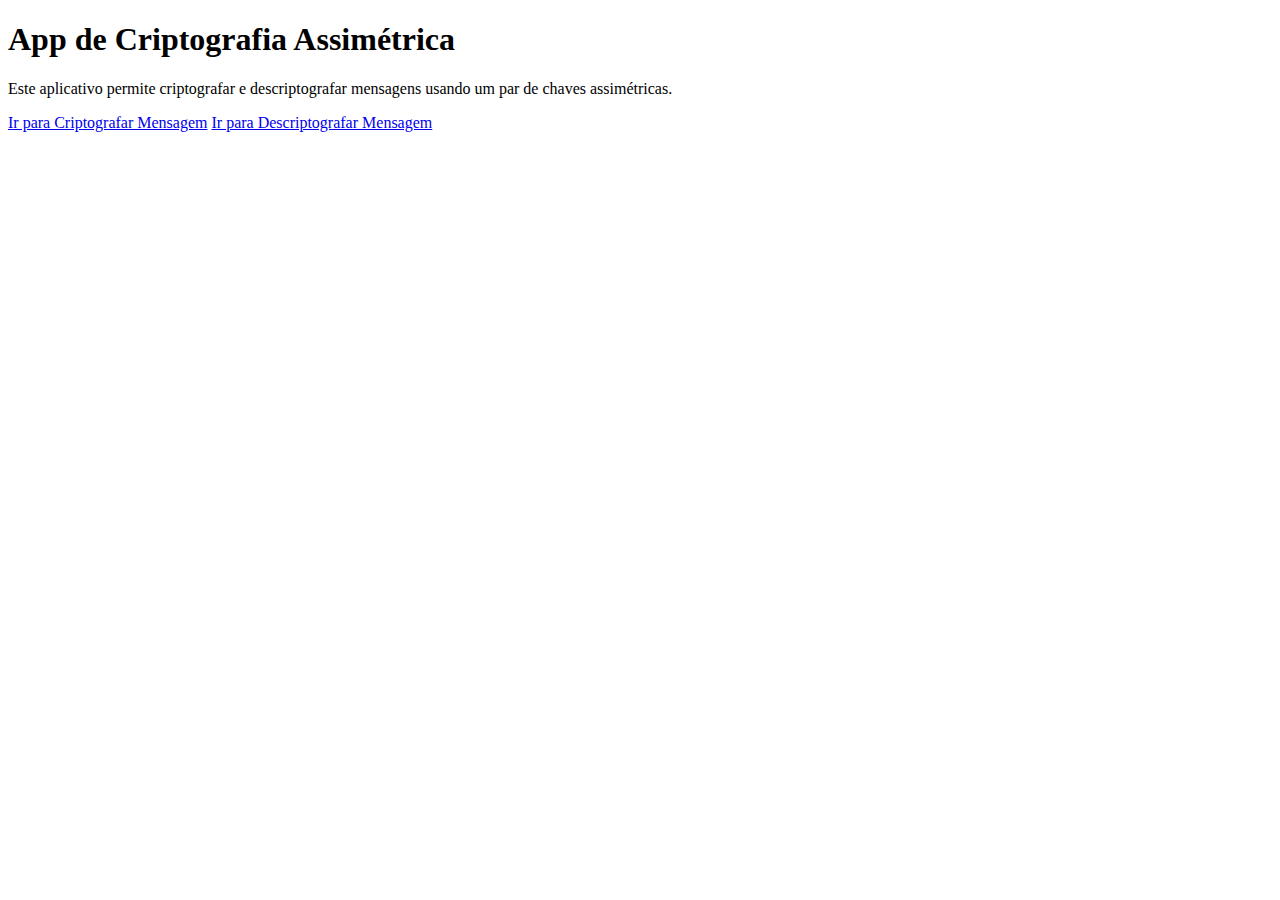
==== index.html @ 9a1b919b "Feat: Init" ====
<!DOCTYPE html>
<html lang="pt">
<head>
    <meta charset="UTF-8">
    <meta name="viewport" content="width=device-width, initial-scale=1.0">
    <title>Criptografia e Descriptografia</title>
    <link rel="stylesheet" href="css/styles.css">
</head>
<body>
    <div class="container">
        <h1>App de Criptografia Assimétrica</h1>
        <p>Este aplicativo permite criptografar e descriptografar mensagens usando um par de chaves assimétricas.</p>
        <div class="links">
            <a href="encrypt.html" class="button">Ir para Criptografar Mensagem</a>
            <a href="decrypt.html" class="button">Ir para Descriptografar Mensagem</a>
        </div>
    </div>
</body>
</html>
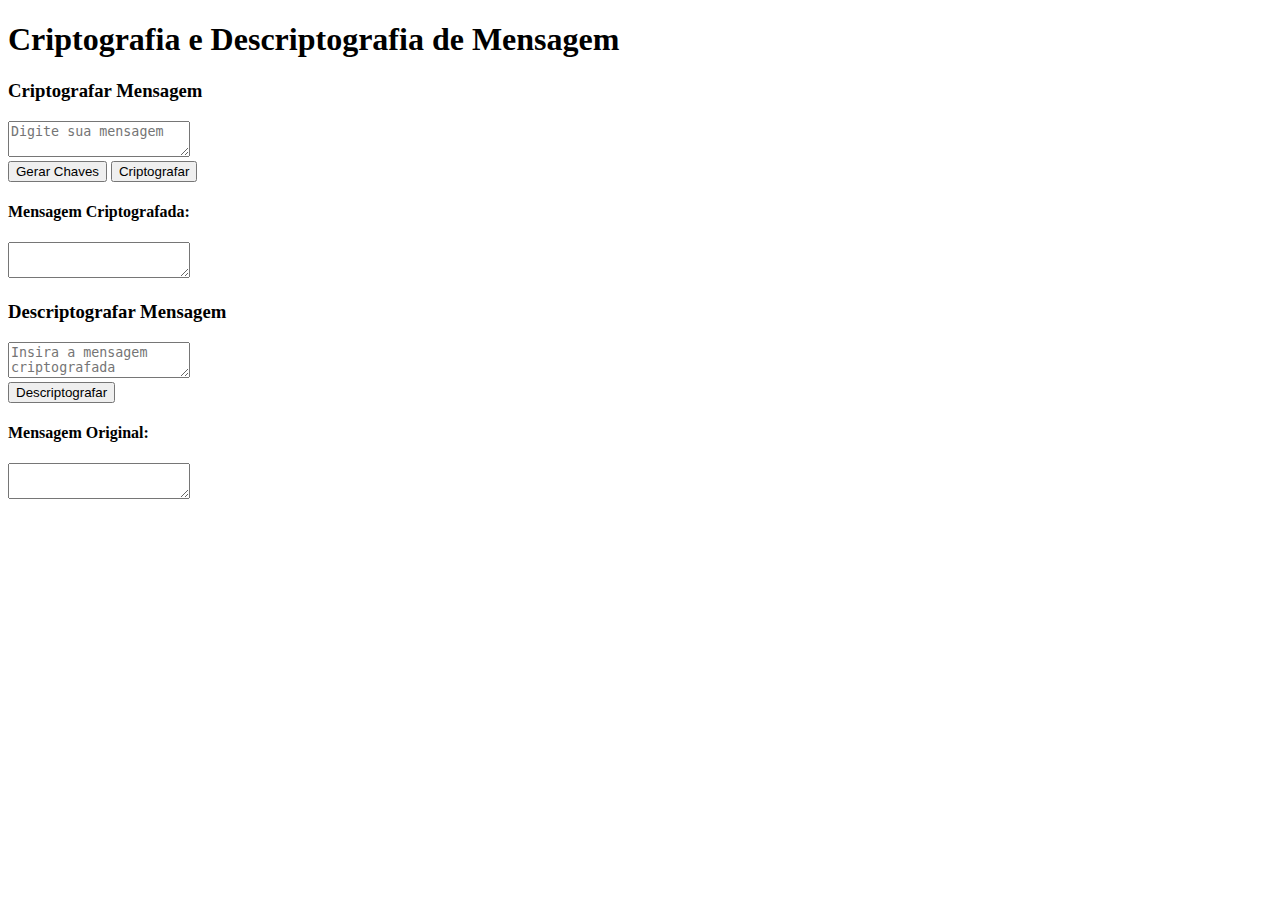
==== commit 404baa2e: "Fix Bugs" ====
--- a/index.html
+++ b/index.html
@@ -3,17 +3,42 @@
 <head>
     <meta charset="UTF-8">
     <meta name="viewport" content="width=device-width, initial-scale=1.0">
-    <title>Criptografia e Descriptografia</title>
+    <title>Criptografia e Descriptografia de Mensagem</title>
     <link rel="stylesheet" href="css/styles.css">
 </head>
 <body>
-    <div class="container">
-        <h1>App de Criptografia Assimétrica</h1>
-        <p>Este aplicativo permite criptografar e descriptografar mensagens usando um par de chaves assimétricas.</p>
-        <div class="links">
-            <a href="encrypt.html" class="button">Ir para Criptografar Mensagem</a>
-            <a href="decrypt.html" class="button">Ir para Descriptografar Mensagem</a>
+    <div class="main-container">
+        <!-- Título à Esquerda -->
+        <div class="title-section">
+            <h1>Criptografia e Descriptografia de Mensagem</h1>
+        </div>
+
+        <!-- Seção de Campos à Direita -->
+        <div class="form-section">
+            <!-- Seção de Criptografia -->
+            <div class="box">
+                <h3>Criptografar Mensagem</h3>
+                <textarea id="message" placeholder="Digite sua mensagem"></textarea><br>
+                <button onclick="generateKeys()">Gerar Chaves</button>
+                <button onclick="encryptMessage()">Criptografar</button>
+
+                <h4>Mensagem Criptografada:</h4>
+                <textarea id="encryptedMessage" readonly></textarea>
+            </div>
+
+            <!-- Seção de Descriptografia -->
+            <div class="box">
+                <h3>Descriptografar Mensagem</h3>
+                <textarea id="inputEncryptedMessage" placeholder="Insira a mensagem criptografada"></textarea><br>
+                <button onclick="decryptMessage()">Descriptografar</button>
+
+                <h4>Mensagem Original:</h4>
+                <textarea id="decryptedMessage" readonly></textarea>
+            </div>
         </div>
     </div>
+
+    <script src="js/encrypt.js"></script>
+    <script src="js/decrypt.js"></script>
 </body>
 </html>
